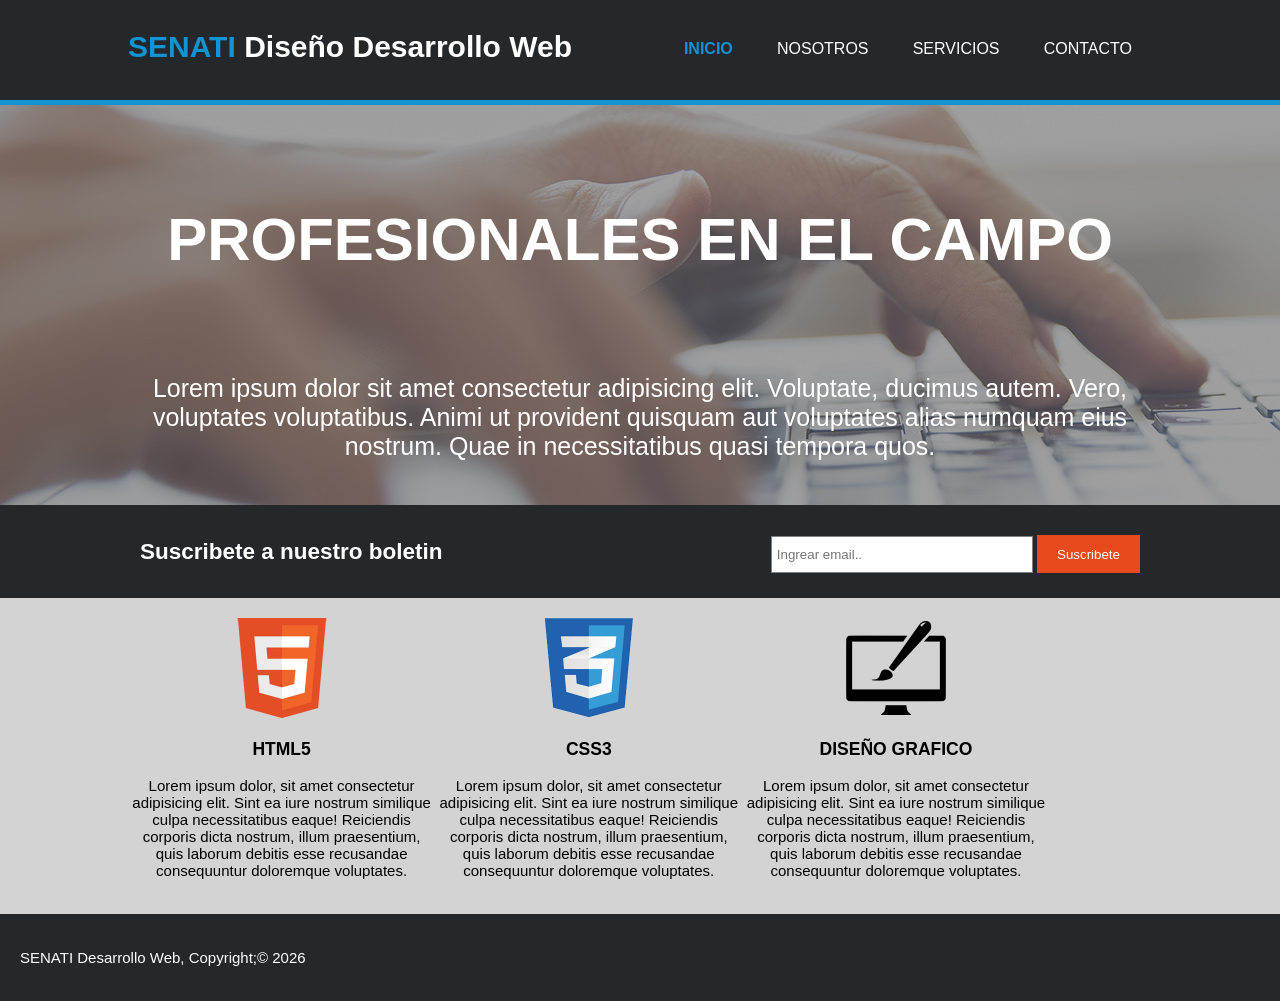
==== index.html @ 76349f84 "Mi primer repositorio" ====
<!DOCTYPE html>
<html>
<head>
    <meta charset="UTF-8">
    <meta name="viewport" content="width=device-width, initial-scale=1.0">
    <meta mane="keyboards" content="senati,IA, Diseño Web, Ing. Software">
    <meta name="autor" content="Miguel Alvarez Soto">
    <meta name="description" contenido="Información de diseño y desarrollo web"> 
    <title>.::SENATI - ING. DE SOFTWARE E IA::.</title>
    <link rel="stylesheet" type="text/css" href="CSS/estilo1.css">
</head>
<body>
    <header>
        <div class="contenedor">
            <div id="marca">
                <h1><span class="resaltado">SENATI</span> Diseño Desarrollo Web</h1>
            </div>
            <nav>
                <ul>
                    <li class="actual"><a href="index.html">INICIO</a></li>
                    <li><a href="nosotros.html">NOSOTROS</a></li>
                    <li><a href="servicios.html">SERVICIOS</a></li>
                    <li><a href="contactos.html">CONTACTO</a></li>
                </ul>
            </nav>
        </div>
    </header>
    <section id="cabecera">
        <div class="contenedor">
            <h1>PROFESIONALES EN EL CAMPO</h1>
            <p>Lorem ipsum dolor sit amet consectetur adipisicing elit. Voluptate, ducimus autem. Vero, voluptates voluptatibus. Animi ut provident quisquam aut voluptates alias numquam eius nostrum. Quae in necessitatibus quasi tempora quos.</p>
            
        </div>
    </section>
    <section id="boletin">
        <div class="contenedor">
            <h1>Suscribete a nuestro boletin</h1>
            <form>
                <input type="email" name="email" placeholder="Ingrear email..">
                <button type="submit" class="boton1">Suscribete</button>
            </form>
        </div>
    </section>
    <section id="cajas">
        <div class="contenedor">
            <div class="caja">
                <img src="IMAGENES/logo_html.png">
                <h3>HTML5</h3>
                <p>Lorem ipsum dolor, sit amet consectetur adipisicing elit. Sint ea iure nostrum similique culpa necessitatibus eaque! Reiciendis corporis dicta nostrum, illum praesentium, quis laborum debitis esse recusandae consequuntur doloremque voluptates.</p>
            </div>

            <div class="caja">
                <img src="IMAGENES/logo_css.png">
                <h3>CSS3</h3>
                <p>Lorem ipsum dolor, sit amet consectetur adipisicing elit. Sint ea iure nostrum similique culpa necessitatibus eaque! Reiciendis corporis dicta nostrum, illum praesentium, quis laborum debitis esse recusandae consequuntur doloremque voluptates.</p>
            </div>

            <div class="caja">
                <img src="IMAGENES/logo_brush.png">
                <h3>DISEÑO GRAFICO</h3>
                <p>Lorem ipsum dolor, sit amet consectetur adipisicing elit. Sint ea iure nostrum similique culpa necessitatibus eaque! Reiciendis corporis dicta nostrum, illum praesentium, quis laborum debitis esse recusandae consequuntur doloremque voluptates.</p>
            </div>
        </div>
    </section>
    <footer>
        <p>SENATI Desarrollo Web, Copyright;&copy; 2026</p>
    </footer>
</body>
</html>
---- CSS/estilo1.css ----
body{
    font-size: 15px;
    font-family: Arial, Helvetica, sans-serif;
    margin:0;
    padding: 0;
    background-color: lightgray;
}
.contenedor{
    width: 80%;
    overflow:hidden;
    margin:auto;
}
ul{
    margin:0;
    padding: 0%;
}
.boton1{
    height: 38px;
    border: 0;
    background-color: #E8491D;
    color: #FFFF;
    padding-left: 20px;
    padding-right: 20px;
}
header{
    background-color: #24282B;
    color: #ffffff;
    padding-top: 30px;
    min-height: 70px;
    border-bottom: 5px solid #1293d4;
}
header a{
    color:#ffffff;
    text-decoration: none;
    text-transform: uppercase;
    font-size: 16px;
}
header li{
    display: inline;
    padding-top:0px;
    padding-right: 20px;
    padding-bottom: 0px;
    padding-left: 20px;
}
header #marca{
    float:left;
}
header #marca h1{
    margin:0;
}
header nav{
    float: right;
    margin-top: 10px;
}
header .resaltado{
    color: #1293d4;
    font-weight: bold;
}
header .actual a{
    color:#1293d4;
    font-weight: bold;
}
header a:hover{
    color:#cccc;
    font-weight: bold;
}

#cabecera{
    min-height: 400px;
    background: url('../IMAGENES/cabecera.jpg') no-repeat;
    background-position: 0,-400px;
    text-align: center;
    color: #ffffff
}
#cabecera h1{
    font-size:60px;
    margin-top: 100px;
    margin-bottom: 100px;
}
#cabecera p{
    font-size: 25px;
}

/*FORMULARIO*/
#boletin{
    padding: 15px;
    color: #ffffff;
    background-color: #24282B;
}
#boletin h1{
    float: left;
}
#boletin form{
    float:right;
    padding-top: 15px;
}
#boletin input[type="email"]{
    height: 25px;
    width: 250px;
    padding: 5px;
}

/*cajas de logos*/

#cajas{
    margin-top: 20px;
}
#cajas .caja{
    float:left;
    text-align: center;
    width: 30%;
}
#cajas .caja img{
    width: 100px;
}

/*lateral nosostros*/
aside #lateral{
    float:right;
    width: 30%;
    margin-top: 10px;
}
.oscuro{
    padding: 15px;
    background-color: #35424a;
    color: #fff;
    margin-top: 10px;
    margin-bottom:10px;
}
/*main-col*/
article #main-col{
    float:left;
    width:65%;
}
/*Servicios*/
ul#servicios li{
    list-style: none;
    padding: 20px;
    border:1px solid #ccc;
    margin-bottom:5px;
    background-color: #e6e6e6;
}
/*contactos*/
input, textarea{
    width: 100%;
    height: 35px;
    border: 1px solid gray;
    margin-bottom: 5px
}
textarea{
    height: 120px;
}
input[type="submit"]{
    background-color: #e8491d;
    color: #fff;
}

/*footer*/
footer{
    padding:20px;
    margin-top: 20px;
    color: #fff;
    background-color: #24282B;
    text-align: left;
}


/*media queries*/
@media(max-width: 768px){
    header #marca,
    header nav,
    header nav li,
    #boletin h1,
    #boletin form,
    #cajas .caja,
    article#main-col,
    aside#lateral{
        float:none;
        text-align: center;
        width:100%;

    }
    header{
        padding-bottom: 20px;
    }
    #boletin h1{
        margin-top: 40px;
    }
    #boletin button{
        display: block;
        width:100%;
    }
    #boletin form input[type="email"]{
        width:100%;
        margin-bottom: 5px;
    }
    input, textarea{
        width:98%;
    }
}
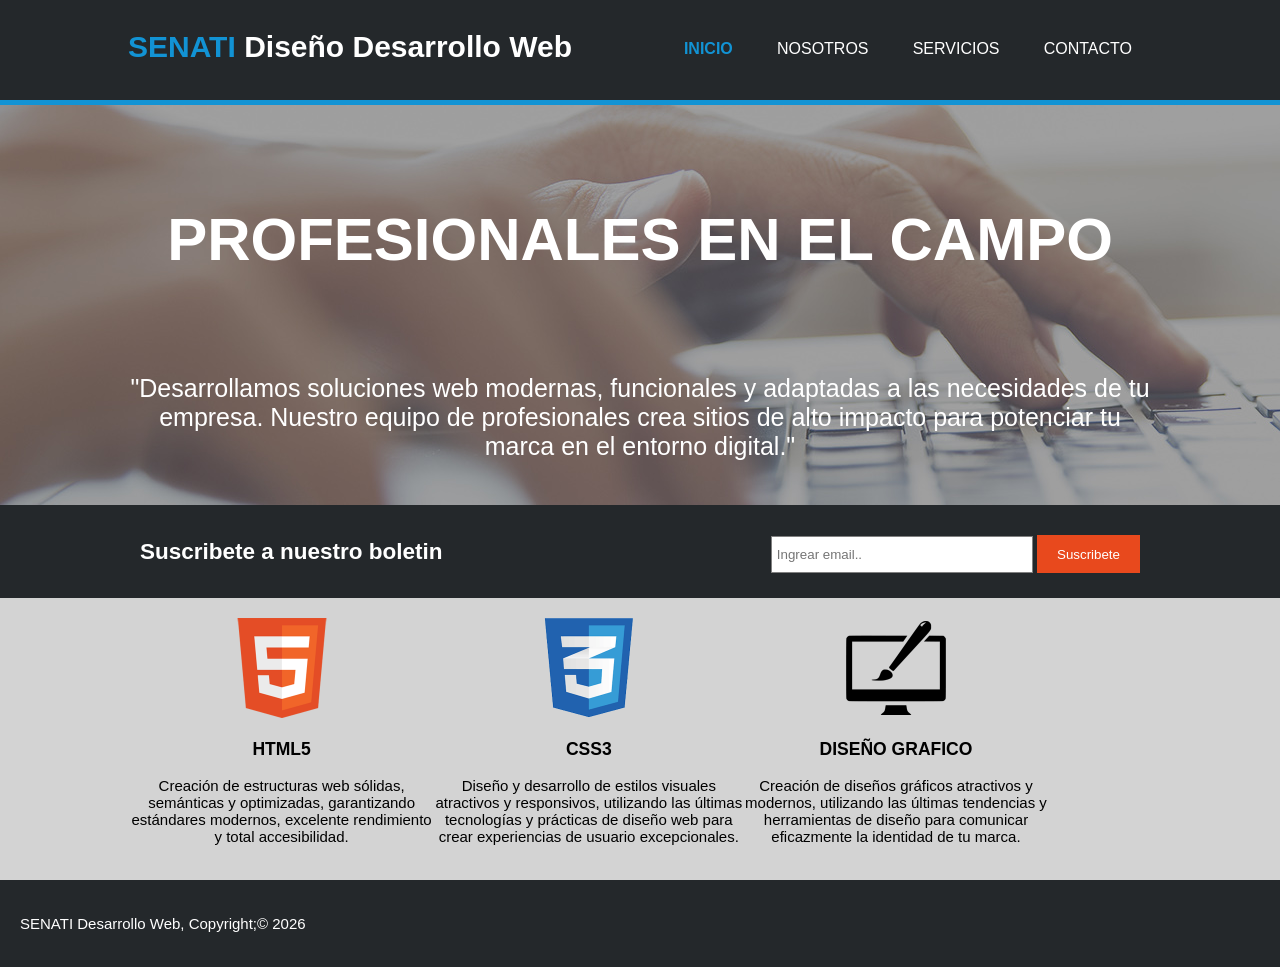
==== commit 692896f4: "actualizacion de la pagina web" ====
--- a/index.html
+++ b/index.html
@@ -3,9 +3,9 @@
 <head>
     <meta charset="UTF-8">
     <meta name="viewport" content="width=device-width, initial-scale=1.0">
-    <meta mane="keyboards" content="senati,IA, Diseño Web, Ing. Software">
-    <meta name="autor" content="Miguel Alvarez Soto">
-    <meta name="description" contenido="Información de diseño y desarrollo web"> 
+    <meta name="keywords" content="senati,IA, Diseño Web, Ing. Software">
+    <meta name="author" content="Miguel Alvarez Soto">
+    <meta name="description" content="Información de diseño y desarrollo web"> 
     <title>.::SENATI - ING. DE SOFTWARE E IA::.</title>
     <link rel="stylesheet" type="text/css" href="CSS/estilo1.css">
 </head>
@@ -28,7 +28,7 @@
     <section id="cabecera">
         <div class="contenedor">
             <h1>PROFESIONALES EN EL CAMPO</h1>
-            <p>Lorem ipsum dolor sit amet consectetur adipisicing elit. Voluptate, ducimus autem. Vero, voluptates voluptatibus. Animi ut provident quisquam aut voluptates alias numquam eius nostrum. Quae in necessitatibus quasi tempora quos.</p>
+            <p>"Desarrollamos soluciones web modernas, funcionales y adaptadas a las necesidades de tu empresa. Nuestro equipo de profesionales crea sitios de alto impacto para potenciar tu marca en el entorno digital."</p>
             
         </div>
     </section>
@@ -46,19 +46,19 @@
             <div class="caja">
                 <img src="IMAGENES/logo_html.png">
                 <h3>HTML5</h3>
-                <p>Lorem ipsum dolor, sit amet consectetur adipisicing elit. Sint ea iure nostrum similique culpa necessitatibus eaque! Reiciendis corporis dicta nostrum, illum praesentium, quis laborum debitis esse recusandae consequuntur doloremque voluptates.</p>
+                <p>Creación de estructuras web sólidas, semánticas y optimizadas, garantizando estándares modernos, excelente rendimiento y total accesibilidad.</p>
             </div>
 
             <div class="caja">
                 <img src="IMAGENES/logo_css.png">
                 <h3>CSS3</h3>
-                <p>Lorem ipsum dolor, sit amet consectetur adipisicing elit. Sint ea iure nostrum similique culpa necessitatibus eaque! Reiciendis corporis dicta nostrum, illum praesentium, quis laborum debitis esse recusandae consequuntur doloremque voluptates.</p>
+                <p>Diseño y desarrollo de estilos visuales atractivos y responsivos, utilizando las últimas tecnologías y prácticas de diseño web para crear experiencias de usuario excepcionales.</p>
             </div>
 
             <div class="caja">
                 <img src="IMAGENES/logo_brush.png">
                 <h3>DISEÑO GRAFICO</h3>
-                <p>Lorem ipsum dolor, sit amet consectetur adipisicing elit. Sint ea iure nostrum similique culpa necessitatibus eaque! Reiciendis corporis dicta nostrum, illum praesentium, quis laborum debitis esse recusandae consequuntur doloremque voluptates.</p>
+                <p>Creación de diseños gráficos atractivos y modernos, utilizando las últimas tendencias y herramientas de diseño para comunicar eficazmente la identidad de tu marca.</p>
             </div>
         </div>
     </section>
--- a/CSS/estilo1.css
+++ b/CSS/estilo1.css
@@ -136,7 +136,7 @@
 ul#servicios li{
     list-style: none;
     padding: 20px;
-    border:1px solid #ccc;
+    border:1px solid black;
     margin-bottom:5px;
     background-color: #e6e6e6;
 }
@@ -167,6 +167,26 @@
 
 /*media queries*/
 @media(max-width: 768px){
+  #cabecera h1, 
+  #showcase h1, 
+  header h1 {
+    font-size: 26px !important;    /* Reduce el tamaño para que entre la palabra completa */
+    line-height: 1.2 !important;   /* Separa un poco las líneas verticales */
+    word-break: break-word;        /* Si la palabra fuera aún muy larga, evita que se salga */
+    text-align: center;
+    padding: 0 10px;               /* Da un pequeño margen a los lados */
+  }
+
+  /* Reducir también el texto de abajo si es necesario */
+  #cabecera p, 
+  #showcase p {
+    font-size: 14px !important;
+    padding: 0 15px;
+  }
+
+
+
+
     header #marca,
     header nav,
     header nav li,
